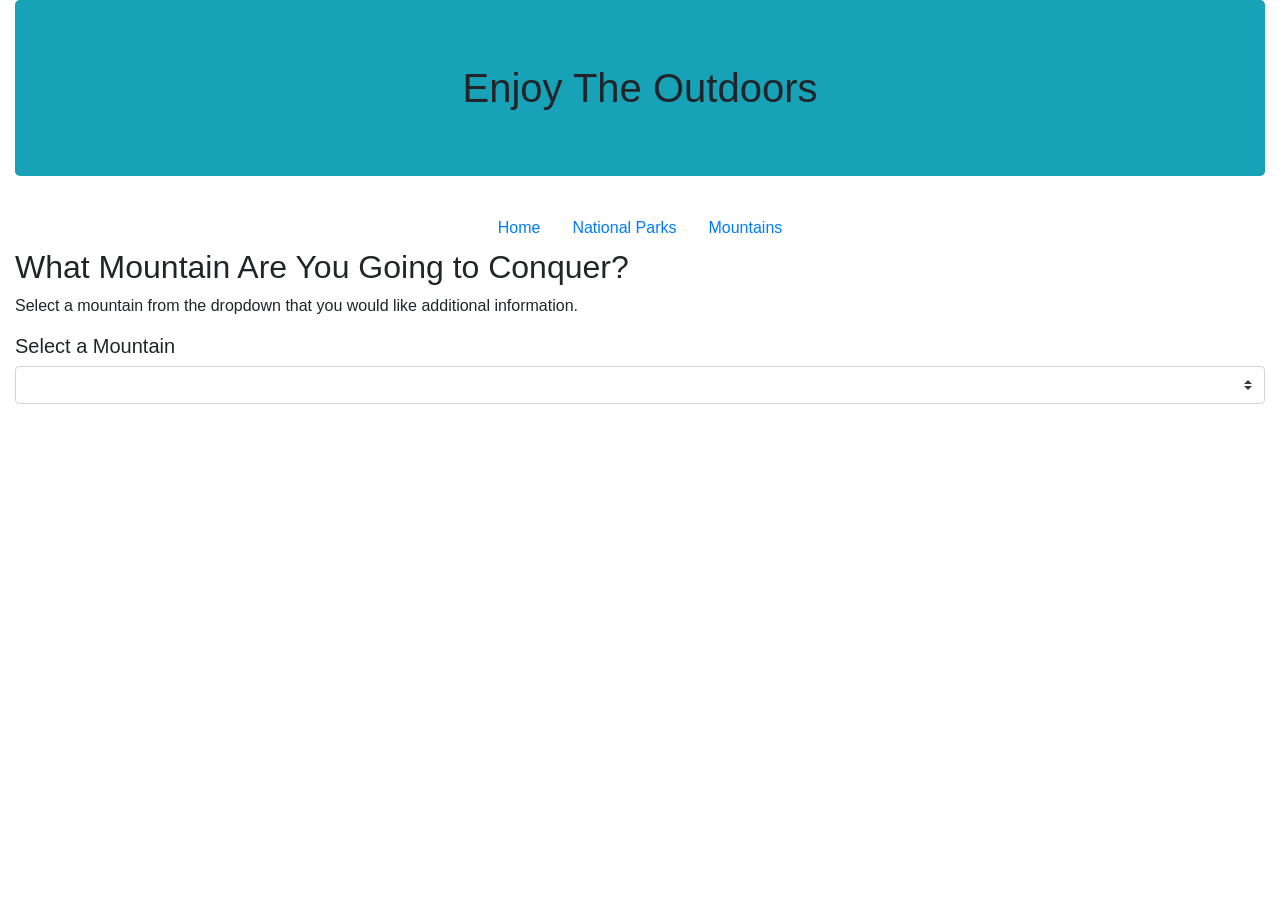
==== mountains.html @ 628b249f "created mountains page and javascript" ====
<!doctype html>
<html lang="en">

<head>
    <!-- Required meta tags -->
    <meta charset="utf-8">
    <meta name="viewport" content="width=device-width, initial-scale=1, shrink-to-fit=no">

    <!-- Bootstrap CSS -->
    <link rel="stylesheet" href="https://stackpath.bootstrapcdn.com/bootstrap/4.3.1/css/bootstrap.min.css"
        integrity="sha384-ggOyR0iXCbMQv3Xipma34MD+dH/1fQ784/j6cY/iJTQUOhcWr7x9JvoRxT2MZw1T" crossorigin="anonymous">
        <link rel="stylesheet" href="css/site.css">
    <title>EnjoyTheOutdoors</title>
</head>

<body class="container-fluid">
    <h1 class="jumbotron text-center bg-info">Enjoy The Outdoors</h1>
    <!-- this it is the navigation bar for the page-->
    <nav>
        <ul class="nav justify-content-center" id="navigation">
            <li class="nav-item">
                <a class="nav-link" href="index.html">Home</a>
            </li>
            <li class="nav-item">
                <a class="nav-link" href="parks.html">National Parks</a>
            </li>
            <li class="nav-item">
                <a class="nav-link active" href="mountains.html">Mountains</a>
            </li>
        </ul>
    </nav>

    <main>
        <h2>What Mountain Are You Going to Conquer?</h2>
        <p>Select a mountain from the dropdown that you would like additional information.</p>
<div>
        <h3 class="search">Select a Mountain</h3>

        <form name="mountains" id="mountains">
            <select id="mountainList" class="custom-select">
                <!--this will be populated by the javascript-->
            </select>
        </form>
    </div>
        <div id="locationDiv">
            <table class="table table-striped" id="mountainInfo">
                <!-- this will be populated by the javascript based on user selection of the dropdown-->
            </table>

        </div>

    </main>


    <!-- Optional JavaScript -->
    <!-- jQuery first, then Popper.js, then Bootstrap JS -->
    <script src="https://code.jquery.com/jquery-3.3.1.min.js"></script>
    <script src="https://cdnjs.cloudflare.com/ajax/libs/popper.js/1.14.7/umd/popper.min.js"
        integrity="sha384-UO2eT0CpHqdSJQ6hJty5KVphtPhzWj9WO1clHTMGa3JDZwrnQq4sF86dIHNDz0W1"
        crossorigin="anonymous"></script>
    <script src="https://stackpath.bootstrapcdn.com/bootstrap/4.3.1/js/bootstrap.min.js"
        integrity="sha384-JjSmVgyd0p3pXB1rRibZUAYoIIy6OrQ6VrjIEaFf/nJGzIxFDsf4x0xIM+B07jRM"
        crossorigin="anonymous"></script>
    <script src="scripts/mountains.js"></script>
</body>

</html>
---- css/site.css ----
.search{
    font-size: 20px;
}
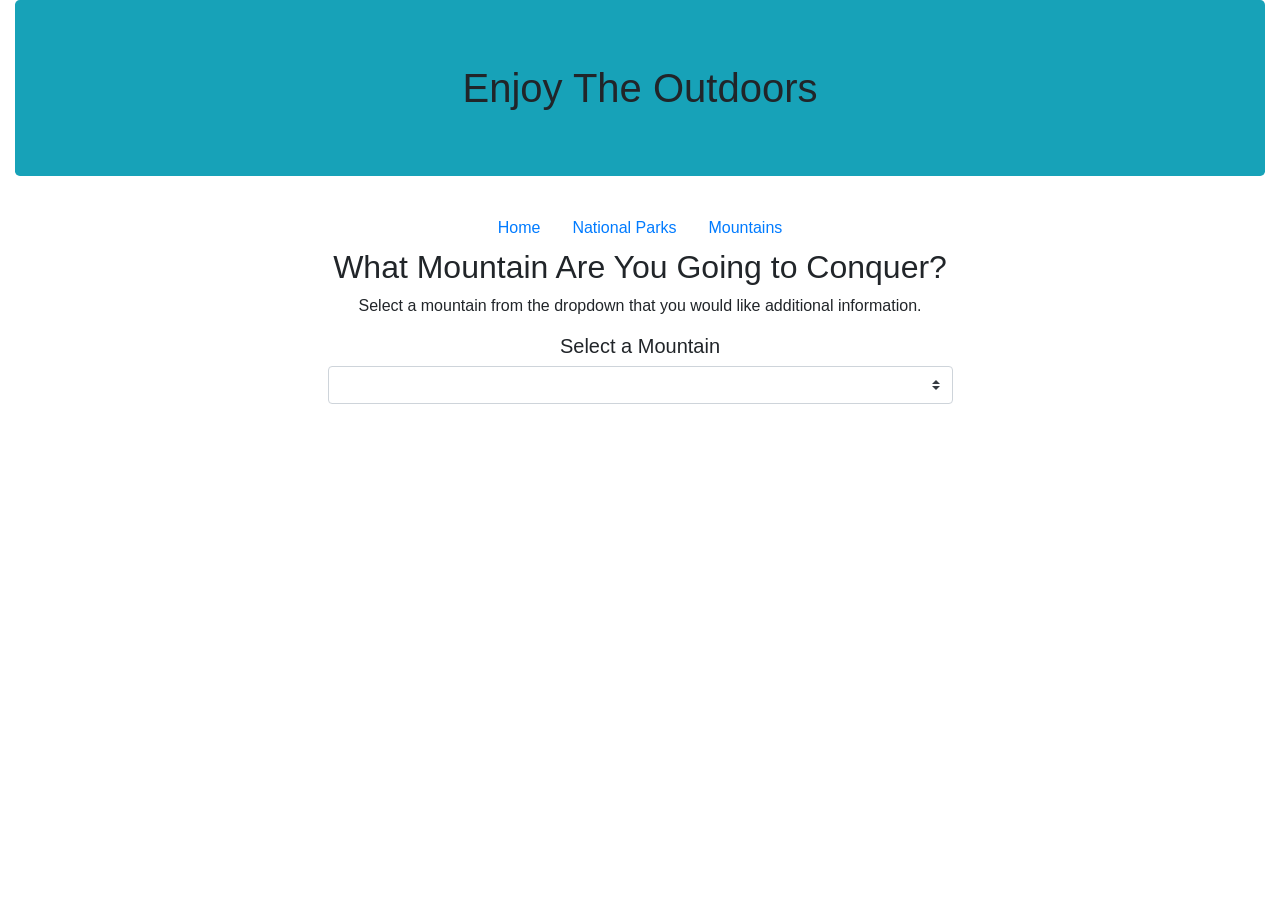
==== commit b7f6be9e: "final revisions" ====
--- a/mountains.html
+++ b/mountains.html
@@ -9,7 +9,7 @@
     <!-- Bootstrap CSS -->
     <link rel="stylesheet" href="https://stackpath.bootstrapcdn.com/bootstrap/4.3.1/css/bootstrap.min.css"
         integrity="sha384-ggOyR0iXCbMQv3Xipma34MD+dH/1fQ784/j6cY/iJTQUOhcWr7x9JvoRxT2MZw1T" crossorigin="anonymous">
-        <link rel="stylesheet" href="css/site.css">
+    <link rel="stylesheet" href="css/site.css">
     <title>EnjoyTheOutdoors</title>
 </head>
 
@@ -29,19 +29,19 @@
             </li>
         </ul>
     </nav>
-
-    <main>
+<!-- this section will be the dropdown for the user to select a mountain-->
+    <main class="text-center">
         <h2>What Mountain Are You Going to Conquer?</h2>
         <p>Select a mountain from the dropdown that you would like additional information.</p>
-<div>
-        <h3 class="search">Select a Mountain</h3>
+        <div class="text-center">
+            <h3 class="search">Select a Mountain</h3>
 
-        <form name="mountains" id="mountains">
-            <select id="mountainList" class="custom-select">
-                <!--this will be populated by the javascript-->
-            </select>
-        </form>
-    </div>
+            <form name="mountains" id="mountains">
+                <select id="mountainList" class="custom-select col-6">
+                    <!--this will be populated by the javascript-->
+                </select>
+            </form>
+        </div>
         <div id="locationDiv">
             <table class="table table-striped" id="mountainInfo">
                 <!-- this will be populated by the javascript based on user selection of the dropdown-->
